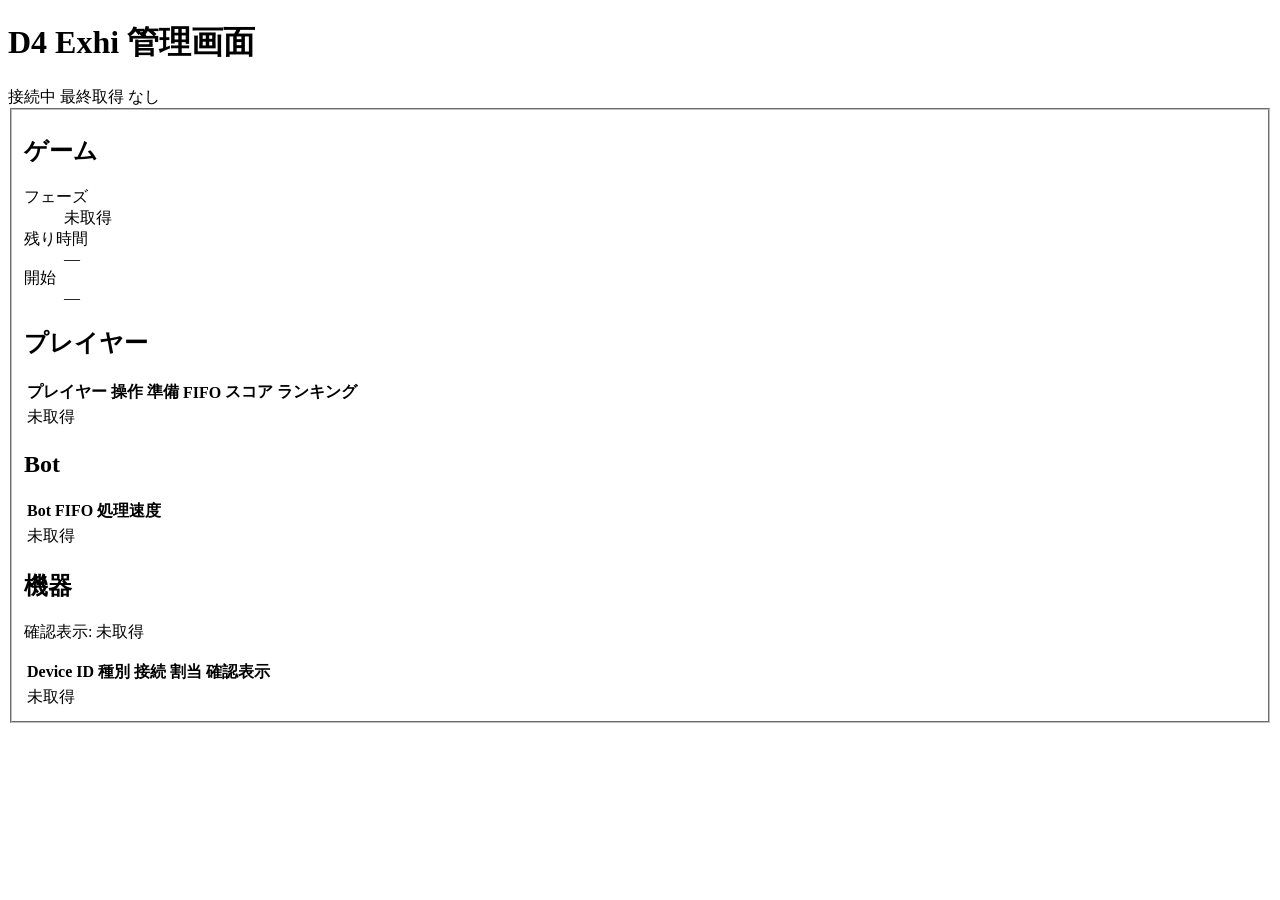
==== server/internal/web/static/index.html @ f7b1ae7e "server: show the admin state as tables The admin page printed each section of GET /api/state as raw " ====
<!doctype html>
<html lang="ja">
<head>
<meta charset="utf-8">
<meta name="viewport" content="width=device-width, initial-scale=1">
<title>D4 Exhi 管理画面</title>
<link rel="stylesheet" href="/static/style.css">
<script type="module" src="/static/js/main.js"></script>
</head>
<body data-connection="connecting">
<header class="header">
  <h1>D4 Exhi 管理画面</h1>
  <div class="status">
    <!-- Only the connection is announced, not the time of every poll. -->
    <span class="connection" role="status">
      <span id="connection" class="badge">接続中</span>
      <span id="connection-detail" class="detail"></span>
    </span>
    <span id="updated" class="detail">最終取得 なし</span>
    <span id="busy" class="busy" hidden>処理中</span>
  </div>
  <p id="notice" class="notice" role="status" hidden></p>
  <p id="stale" class="stale" hidden>通信途絶中です。表示は最終取得時点の値のままで、更新されていません。</p>
</header>
<!-- Disabling the fieldset disables every operation control inside it. -->
<fieldset id="operations" class="sections" disabled>
  <section class="section game" aria-labelledby="game-title">
    <h2 id="game-title">ゲーム</h2>
    <dl class="fields">
      <div>
        <dt>フェーズ</dt>
        <dd id="game-phase" class="phase">未取得</dd>
      </div>
      <div>
        <dt>残り時間</dt>
        <dd><span id="game-remaining" class="remaining">—</span> <span id="game-duration" class="detail"></span></dd>
      </div>
      <div>
        <dt>開始</dt>
        <dd id="game-can-start" class="can-start">—</dd>
      </div>
    </dl>
    <ul id="game-blockers" class="blockers"></ul>
  </section>
  <section class="section players" aria-labelledby="players-title">
    <h2 id="players-title">プレイヤー</h2>
    <div class="table">
      <table>
        <thead>
          <tr><th scope="col">プレイヤー</th><th scope="col">操作</th><th scope="col">準備</th><th scope="col" class="num">FIFO</th><th scope="col" class="num">スコア</th><th scope="col">ランキング</th></tr>
        </thead>
        <tbody id="players-rows">
          <tr><td class="placeholder" colspan="6">未取得</td></tr>
        </tbody>
      </table>
    </div>
  </section>
  <section class="section bots" aria-labelledby="bots-title">
    <h2 id="bots-title">Bot</h2>
    <div class="table">
      <table>
        <thead>
          <tr><th scope="col">Bot</th><th scope="col">FIFO</th><th scope="col" class="num">処理速度</th></tr>
        </thead>
        <tbody id="bots-rows">
          <tr><td class="placeholder" colspan="3">未取得</td></tr>
        </tbody>
      </table>
    </div>
  </section>
  <section class="section devices" aria-labelledby="devices-title">
    <h2 id="devices-title">機器</h2>
    <p id="preview-summary" class="preview-summary">確認表示: 未取得</p>
    <div class="table">
      <table>
        <thead>
          <tr><th scope="col">Device ID</th><th scope="col">種別</th><th scope="col">接続</th><th scope="col">割当</th><th scope="col">確認表示</th></tr>
        </thead>
        <tbody id="devices-rows">
          <tr><td class="placeholder" colspan="5">未取得</td></tr>
        </tbody>
      </table>
    </div>
  </section>
</fieldset>
</body>
</html>
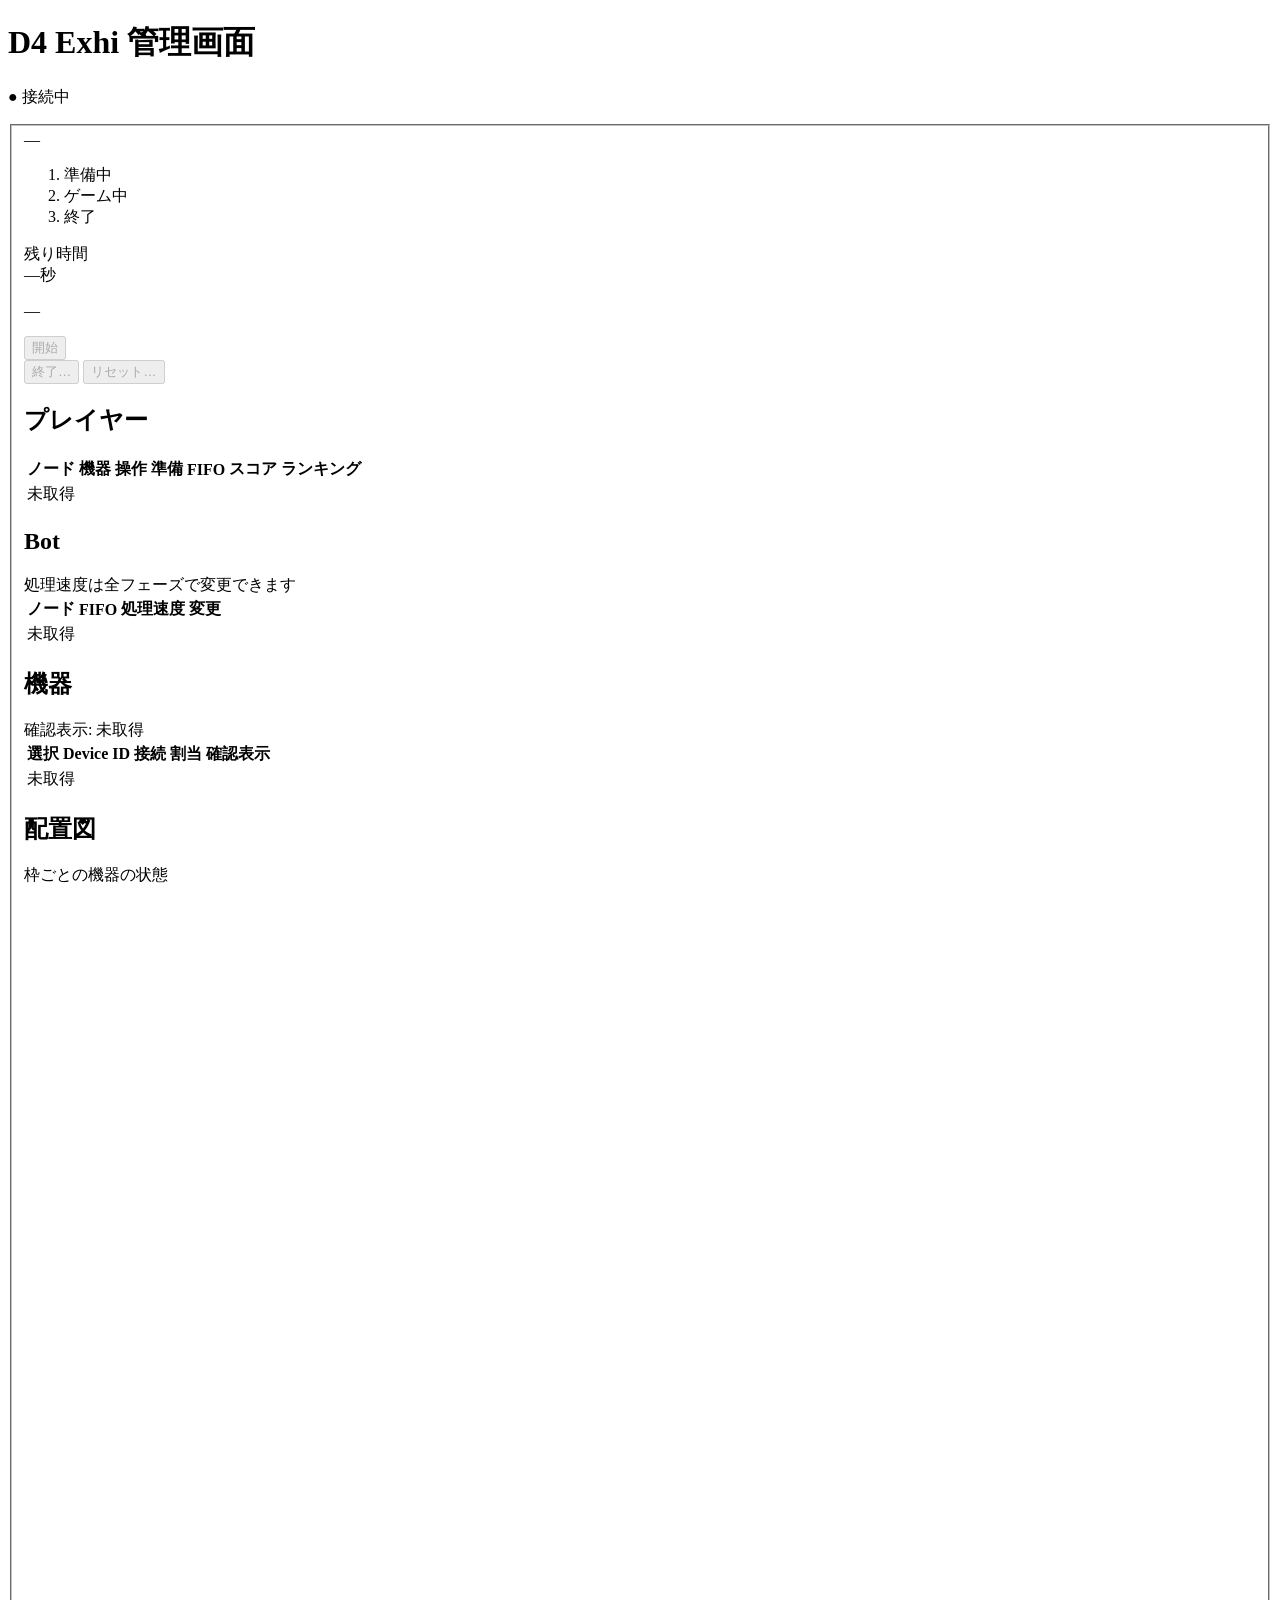
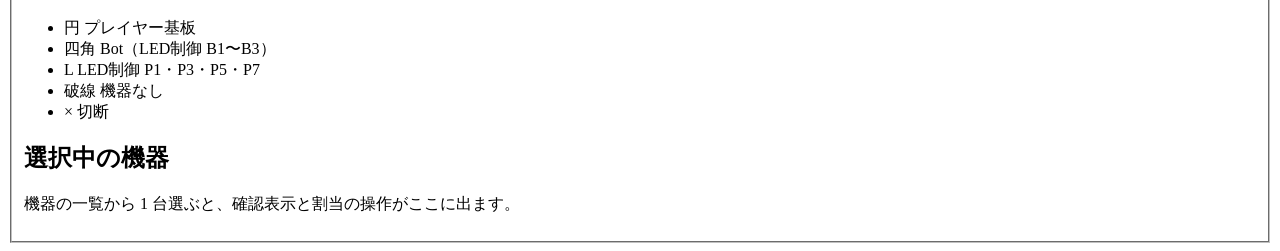
==== commit 86f5436b: "server: build the admin page from the admin screen design The page showed the snapshot as read-only " ====
--- a/server/internal/web/static/index.html
+++ b/server/internal/web/static/index.html
@@ -8,80 +8,133 @@
 <script type="module" src="/static/js/main.js"></script>
 </head>
 <body data-connection="connecting">
-<header class="header">
+<!-- The status bar has no controls, so it stays outside the fieldset. -->
+<header class="statusbar">
   <h1>D4 Exhi 管理画面</h1>
-  <div class="status">
+  <span class="conn">
     <!-- Only the connection is announced, not the time of every poll. -->
-    <span class="connection" role="status">
-      <span id="connection" class="badge">接続中</span>
-      <span id="connection-detail" class="detail"></span>
-    </span>
-    <span id="updated" class="detail">最終取得 なし</span>
-    <span id="busy" class="busy" hidden>処理中</span>
-  </div>
-  <p id="notice" class="notice" role="status" hidden></p>
-  <p id="stale" class="stale" hidden>通信途絶中です。表示は最終取得時点の値のままで、更新されていません。</p>
+    <span id="connection" class="conn-state" role="status">● 接続中</span>
+    <span id="fetched" class="conn-time"></span>
+  </span>
+  <p id="notice" class="notice" role="status"></p>
+  <span id="busy" class="busy" hidden>処理中…</span>
 </header>
-<!-- Disabling the fieldset disables every operation control inside it. -->
-<fieldset id="operations" class="sections" disabled>
-  <section class="section game" aria-labelledby="game-title">
-    <h2 id="game-title">ゲーム</h2>
-    <dl class="fields">
-      <div>
-        <dt>フェーズ</dt>
-        <dd id="game-phase" class="phase">未取得</dd>
+<!-- Every control is inside the fieldset, whose disabled disables them all
+     before the first GET, while the state cannot be fetched and while an
+     operation is in progress (web.md 6). -->
+<fieldset id="operations" disabled>
+  <section class="panel command" aria-label="ゲーム">
+    <div>
+      <div id="phase" class="phase">—</div>
+      <ol id="phase-track" class="track">
+        <li data-phase="Preparing">準備中</li><li data-phase="Playing">ゲーム中</li><li data-phase="Finished">終了</li>
+      </ol>
+    </div>
+    <div>
+      <div class="time-label">残り時間</div>
+      <div class="time"><span id="remaining" class="sec">—</span><span class="unit">秒</span><span id="duration" class="of"></span></div>
+      <div class="time-bar" aria-hidden="true"><span id="time-bar"></span></div>
+    </div>
+    <div class="start">
+      <div class="readiness">
+        <p id="readiness" class="readiness-title">—</p>
+        <ul id="blockers"></ul>
+        <p id="start-hint" class="hint" hidden></p>
       </div>
-      <div>
-        <dt>残り時間</dt>
-        <dd><span id="game-remaining" class="remaining">—</span> <span id="game-duration" class="detail"></span></dd>
-      </div>
-      <div>
-        <dt>開始</dt>
-        <dd id="game-can-start" class="can-start">—</dd>
-      </div>
-    </dl>
-    <ul id="game-blockers" class="blockers"></ul>
-  </section>
-  <section class="section players" aria-labelledby="players-title">
-    <h2 id="players-title">プレイヤー</h2>
-    <div class="table">
-      <table>
-        <thead>
-          <tr><th scope="col">プレイヤー</th><th scope="col">操作</th><th scope="col">準備</th><th scope="col" class="num">FIFO</th><th scope="col" class="num">スコア</th><th scope="col">ランキング</th></tr>
-        </thead>
-        <tbody id="players-rows">
-          <tr><td class="placeholder" colspan="6">未取得</td></tr>
-        </tbody>
-      </table>
+      <button id="start" class="btn btn-primary btn-start" type="button" data-action="start" disabled>開始</button>
+    </div>
+    <div class="ends">
+      <button id="finish" class="btn btn-danger" type="button" data-action="finish" disabled>終了…</button>
+      <button class="btn" type="button" data-action="reset">リセット…</button>
     </div>
   </section>
-  <section class="section bots" aria-labelledby="bots-title">
-    <h2 id="bots-title">Bot</h2>
-    <div class="table">
-      <table>
-        <thead>
-          <tr><th scope="col">Bot</th><th scope="col">FIFO</th><th scope="col" class="num">処理速度</th></tr>
-        </thead>
-        <tbody id="bots-rows">
-          <tr><td class="placeholder" colspan="3">未取得</td></tr>
-        </tbody>
+
+  <div class="main">
+    <div class="col col-nodes">
+      <section class="panel section" aria-labelledby="players-title">
+        <div class="panel-head"><h2 id="players-title">プレイヤー</h2><span id="players-meta" class="meta"></span></div>
+        <div class="scroll">
+          <table>
+            <thead>
+              <tr>
+                <th scope="col">ノード</th><th scope="col">機器</th><th scope="col">操作</th>
+                <th scope="col" data-lead="Preparing">準備</th><th scope="col" class="num">FIFO</th>
+                <th scope="col" class="num" data-lead="Playing">スコア</th>
+                <th id="rank-head" scope="col" data-lead="Finished">ランキング</th>
+              </tr>
+            </thead>
+            <tbody id="players">
+              <tr><td class="placeholder" colspan="7">未取得</td></tr>
+            </tbody>
+          </table>
+        </div>
+      </section>
+      <section class="panel section" aria-labelledby="bots-title">
+        <div class="panel-head"><h2 id="bots-title">Bot</h2><span class="meta">処理速度は全フェーズで変更できます</span></div>
+        <div class="scroll">
+          <table>
+            <thead>
+              <tr><th scope="col">ノード</th><th scope="col">FIFO</th><th scope="col" class="num">処理速度</th><th scope="col">変更</th></tr>
+            </thead>
+            <tbody id="bots">
+              <tr><td class="placeholder" colspan="4">未取得</td></tr>
+            </tbody>
+          </table>
+        </div>
+      </section>
+    </div>
+
+    <section class="panel section devices" aria-labelledby="devices-title">
+      <div class="panel-head"><h2 id="devices-title">機器</h2><span id="devices-meta" class="meta"></span></div>
+      <div id="preview-bar" class="preview-bar">
+        <span id="preview-state" class="muted">確認表示: 未取得</span>
+        <span class="what"><span id="preview-device" class="dev-id"></span> <span id="preview-what"></span></span>
+        <button id="preview-stop" class="btn" type="button" data-action="preview-stop" aria-label="確認表示を止める" hidden>停止</button>
+      </div>
+      <div class="scroll">
+        <table>
+          <thead>
+            <tr><th scope="col">選択</th><th scope="col">Device ID</th><th scope="col">接続</th><th scope="col">割当</th><th scope="col">確認表示</th></tr>
+          </thead>
+          <tbody id="devices">
+            <tr><td class="placeholder" colspan="5">未取得</td></tr>
+          </tbody>
+        </table>
+      </div>
+    </section>
+
+    <div class="col col-place">
+      <section class="panel map" aria-labelledby="map-title">
+        <div class="panel-head"><h2 id="map-title">配置図</h2><span class="meta">枠ごとの機器の状態</span></div>
+        <svg id="map" viewBox="0 0 360 208" role="img" aria-label="ノードの配置と機器の状態"></svg>
+        <ul class="legend">
+          <li>円 プレイヤー基板</li><li>四角 Bot（LED制御 B1〜B3）</li><li>L LED制御 P1・P3・P5・P7</li>
+          <li>破線 機器なし</li><li>× 切断</li>
+        </ul>
+      </section>
+      <section class="panel inspector" aria-labelledby="inspector-title">
+        <div class="panel-head"><h2 id="inspector-title">選択中の機器</h2><span id="inspector-meta" class="meta"></span></div>
+        <div id="inspector" class="insp-body">
+          <p class="insp-empty">機器の一覧から 1 台選ぶと、確認表示と割当の操作がここに出ます。</p>
+        </div>
+      </section>
+    </div>
+  </div>
+
+  <dialog id="confirm-dialog" aria-labelledby="dialog-title">
+    <div class="dlg">
+      <h2 id="dialog-title"></h2>
+      <table id="dialog-table" class="pair" hidden>
+        <thead><tr><th scope="col">機器</th><th scope="col">今の割当</th><th scope="col"><span class="sr">変更</span></th><th id="dialog-after" scope="col"></th></tr></thead>
+        <tbody id="dialog-rows"></tbody>
       </table>
+      <div id="dialog-body"></div>
+      <div class="actions">
+        <button id="dialog-cancel" class="btn" type="button">キャンセル</button>
+        <button id="dialog-confirm" class="btn btn-primary" type="button"></button>
+      </div>
     </div>
-  </section>
-  <section class="section devices" aria-labelledby="devices-title">
-    <h2 id="devices-title">機器</h2>
-    <p id="preview-summary" class="preview-summary">確認表示: 未取得</p>
-    <div class="table">
-      <table>
-        <thead>
-          <tr><th scope="col">Device ID</th><th scope="col">種別</th><th scope="col">接続</th><th scope="col">割当</th><th scope="col">確認表示</th></tr>
-        </thead>
-        <tbody id="devices-rows">
-          <tr><td class="placeholder" colspan="5">未取得</td></tr>
-        </tbody>
-      </table>
-    </div>
-  </section>
+  </dialog>
 </fieldset>
 </body>
 </html>
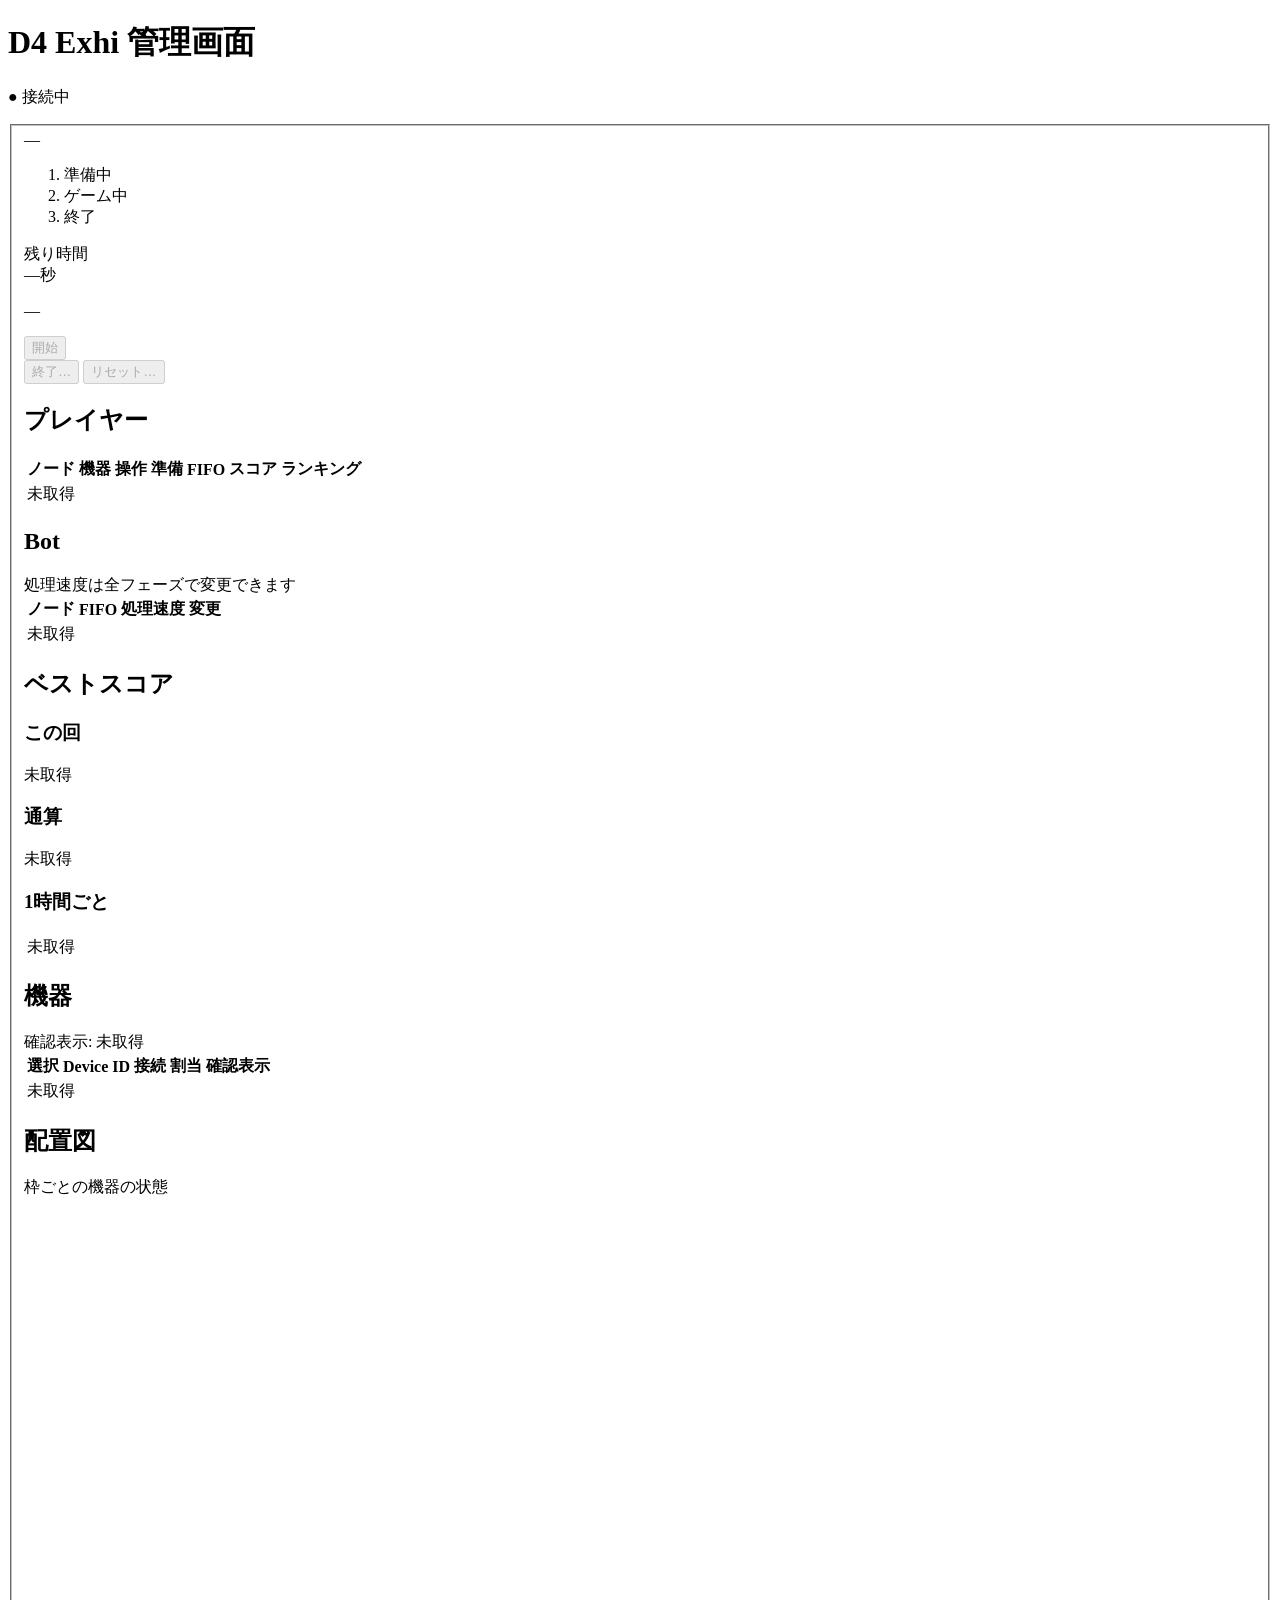
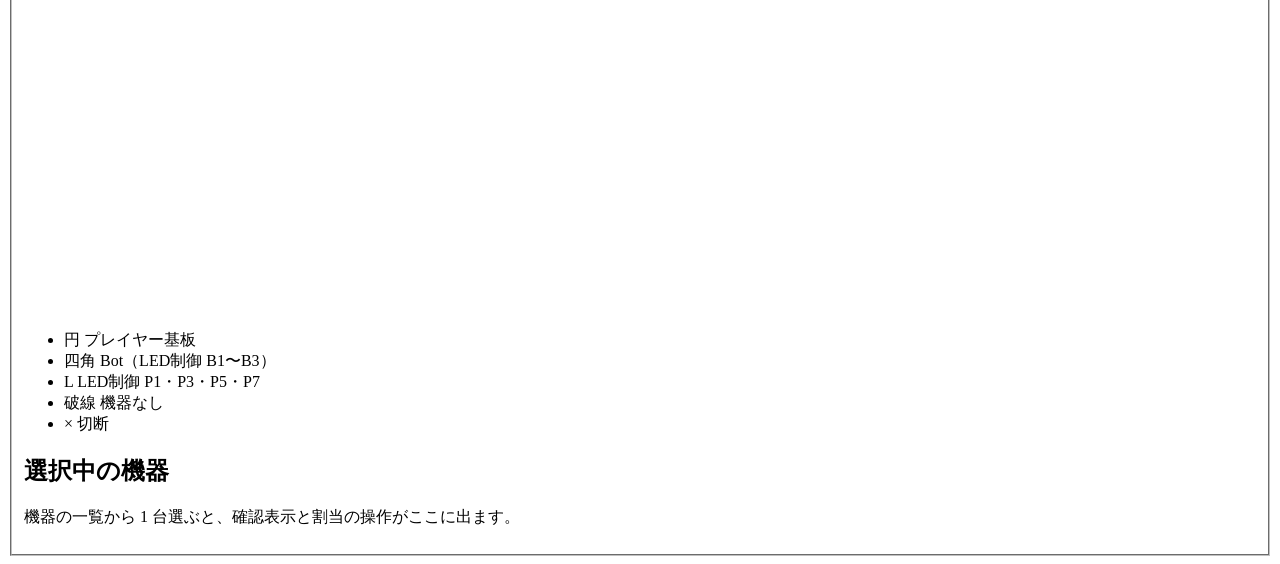
==== commit 7dafdfd1: "server: show best scores on the admin page admin-ui.md 5.9・5.10 に従い、/api/state の records を管理画面に出す。 新" ====
--- a/server/internal/web/static/index.html
+++ b/server/internal/web/static/index.html
@@ -8,6 +8,9 @@
 <script type="module" src="/static/js/main.js"></script>
 </head>
 <body data-connection="connecting">
+<!-- The records file could not be used at startup. It stays until the server
+     restarts, so it cannot be closed (admin-ui.md 5.10). -->
+<div id="records-alert" class="records-alert" role="alert" hidden></div>
 <!-- The status bar has no controls, so it stays outside the fieldset. -->
 <header class="statusbar">
   <h1>D4 Exhi 管理画面</h1>
@@ -31,7 +34,7 @@
       </ol>
     </div>
     <div>
-      <div class="time-label">残り時間</div>
+      <div id="time-label" class="time-label">残り時間</div>
       <div class="time"><span id="remaining" class="sec">—</span><span class="unit">秒</span><span id="duration" class="of"></span></div>
       <div class="time-bar" aria-hidden="true"><span id="time-bar"></span></div>
     </div>
@@ -42,10 +45,11 @@
         <p id="start-hint" class="hint" hidden></p>
       </div>
       <button id="start" class="btn btn-primary btn-start" type="button" data-action="start" disabled>開始</button>
+      <button id="reset-next" class="btn btn-primary btn-start btn-next" type="button" data-action="reset" hidden>リセット…<small>次のゲームの準備へ</small></button>
     </div>
     <div class="ends">
       <button id="finish" class="btn btn-danger" type="button" data-action="finish" disabled>終了…</button>
-      <button class="btn" type="button" data-action="reset">リセット…</button>
+      <button id="reset" class="btn" type="button" data-action="reset">リセット…</button>
     </div>
   </section>
 
@@ -80,6 +84,31 @@
               <tr><td class="placeholder" colspan="4">未取得</td></tr>
             </tbody>
           </table>
+        </div>
+      </section>
+      <section class="panel bests" aria-labelledby="bests-title">
+        <div class="panel-head"><h2 id="bests-title">ベストスコア</h2><span id="bests-meta" class="meta"></span></div>
+        <div class="bests-body">
+          <div class="bests-fixed">
+            <div class="best">
+              <h3 class="best-head">この回</h3>
+              <div id="best-game" class="best-value"><span class="placeholder">未取得</span></div>
+            </div>
+            <div class="best">
+              <h3 class="best-head">通算<span id="best-all-time-new" class="new" hidden>NEW</span></h3>
+              <div id="best-all-time" class="best-value"><span class="placeholder">未取得</span></div>
+            </div>
+          </div>
+          <div class="bests-hourly">
+            <h3 class="best-head">1時間ごと</h3>
+            <div class="scroll">
+              <table>
+                <tbody id="best-hourly">
+                  <tr><td class="placeholder" colspan="4">未取得</td></tr>
+                </tbody>
+              </table>
+            </div>
+          </div>
         </div>
       </section>
     </div>
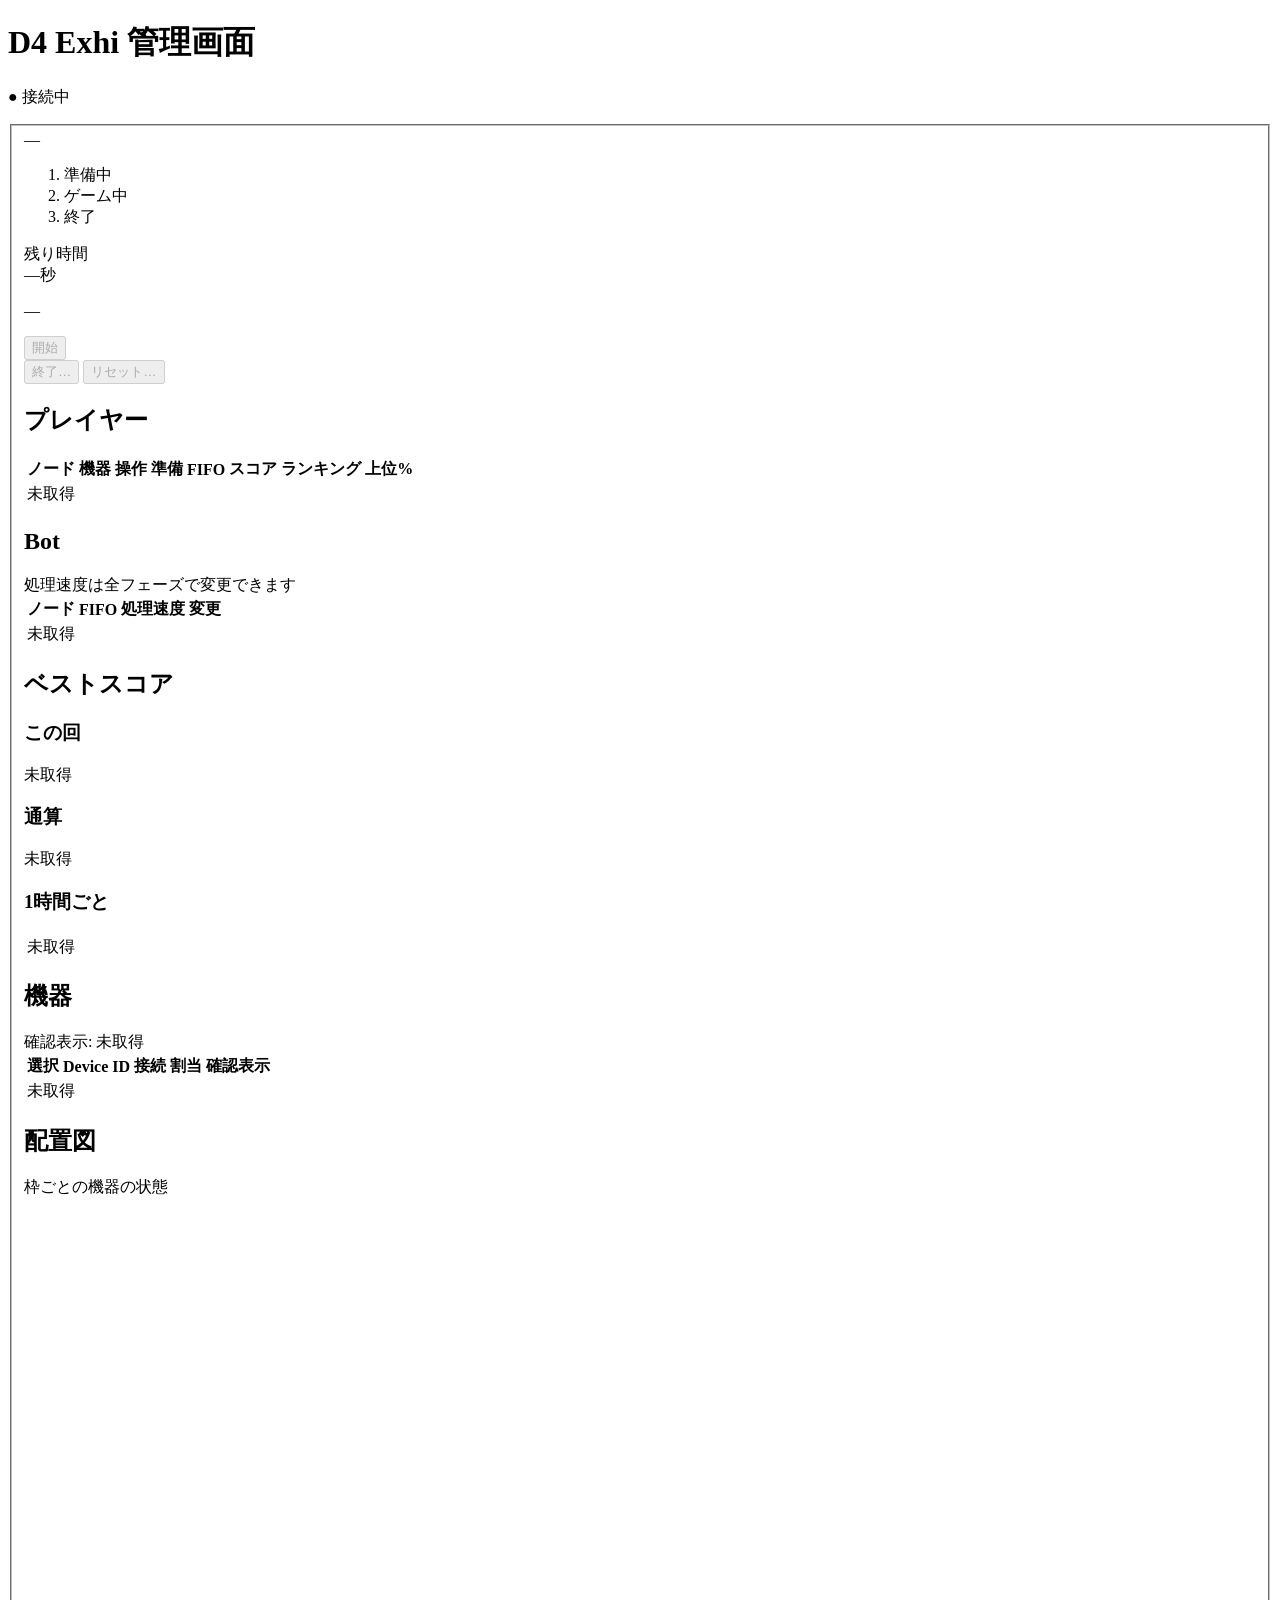
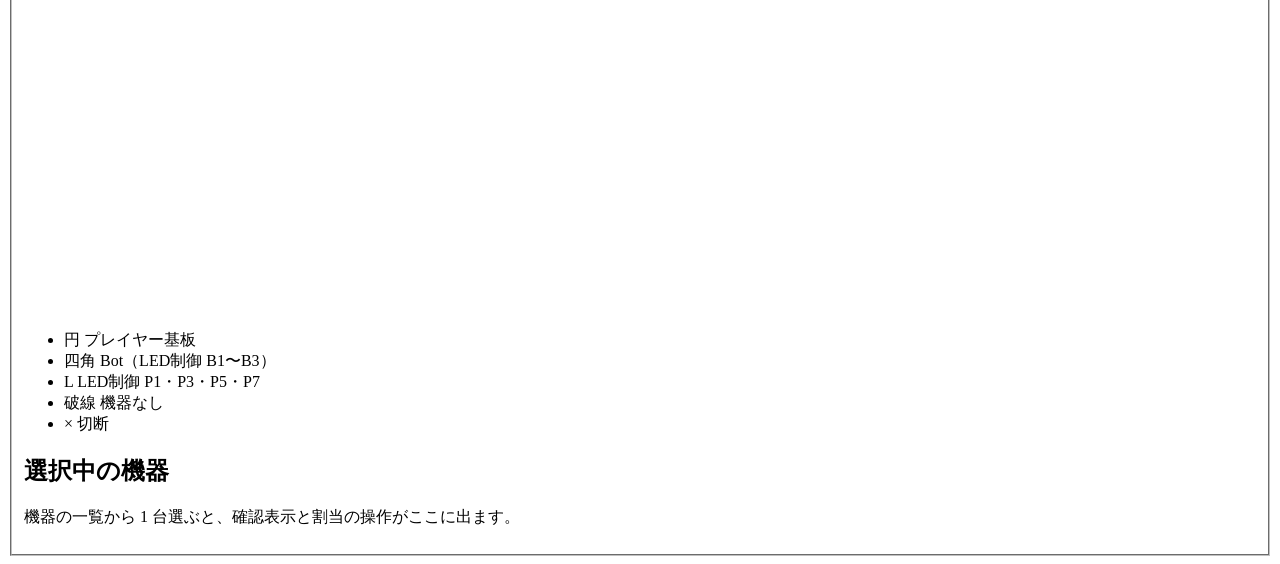
==== commit 46069e53: "server: show the top percent on the admin page /api/state の players に topPercent を足し、app の値をそのまま返す。管" ====
--- a/server/internal/web/static/index.html
+++ b/server/internal/web/static/index.html
@@ -58,17 +58,18 @@
       <section class="panel section" aria-labelledby="players-title">
         <div class="panel-head"><h2 id="players-title">プレイヤー</h2><span id="players-meta" class="meta"></span></div>
         <div class="scroll">
-          <table>
+          <table class="players">
             <thead>
               <tr>
                 <th scope="col">ノード</th><th scope="col">機器</th><th scope="col">操作</th>
                 <th scope="col" data-lead="Preparing">準備</th><th scope="col" class="num">FIFO</th>
                 <th scope="col" class="num" data-lead="Playing">スコア</th>
                 <th id="rank-head" scope="col" data-lead="Finished">ランキング</th>
+                <th scope="col" class="num">上位%</th>
               </tr>
             </thead>
             <tbody id="players">
-              <tr><td class="placeholder" colspan="7">未取得</td></tr>
+              <tr><td class="placeholder" colspan="8">未取得</td></tr>
             </tbody>
           </table>
         </div>
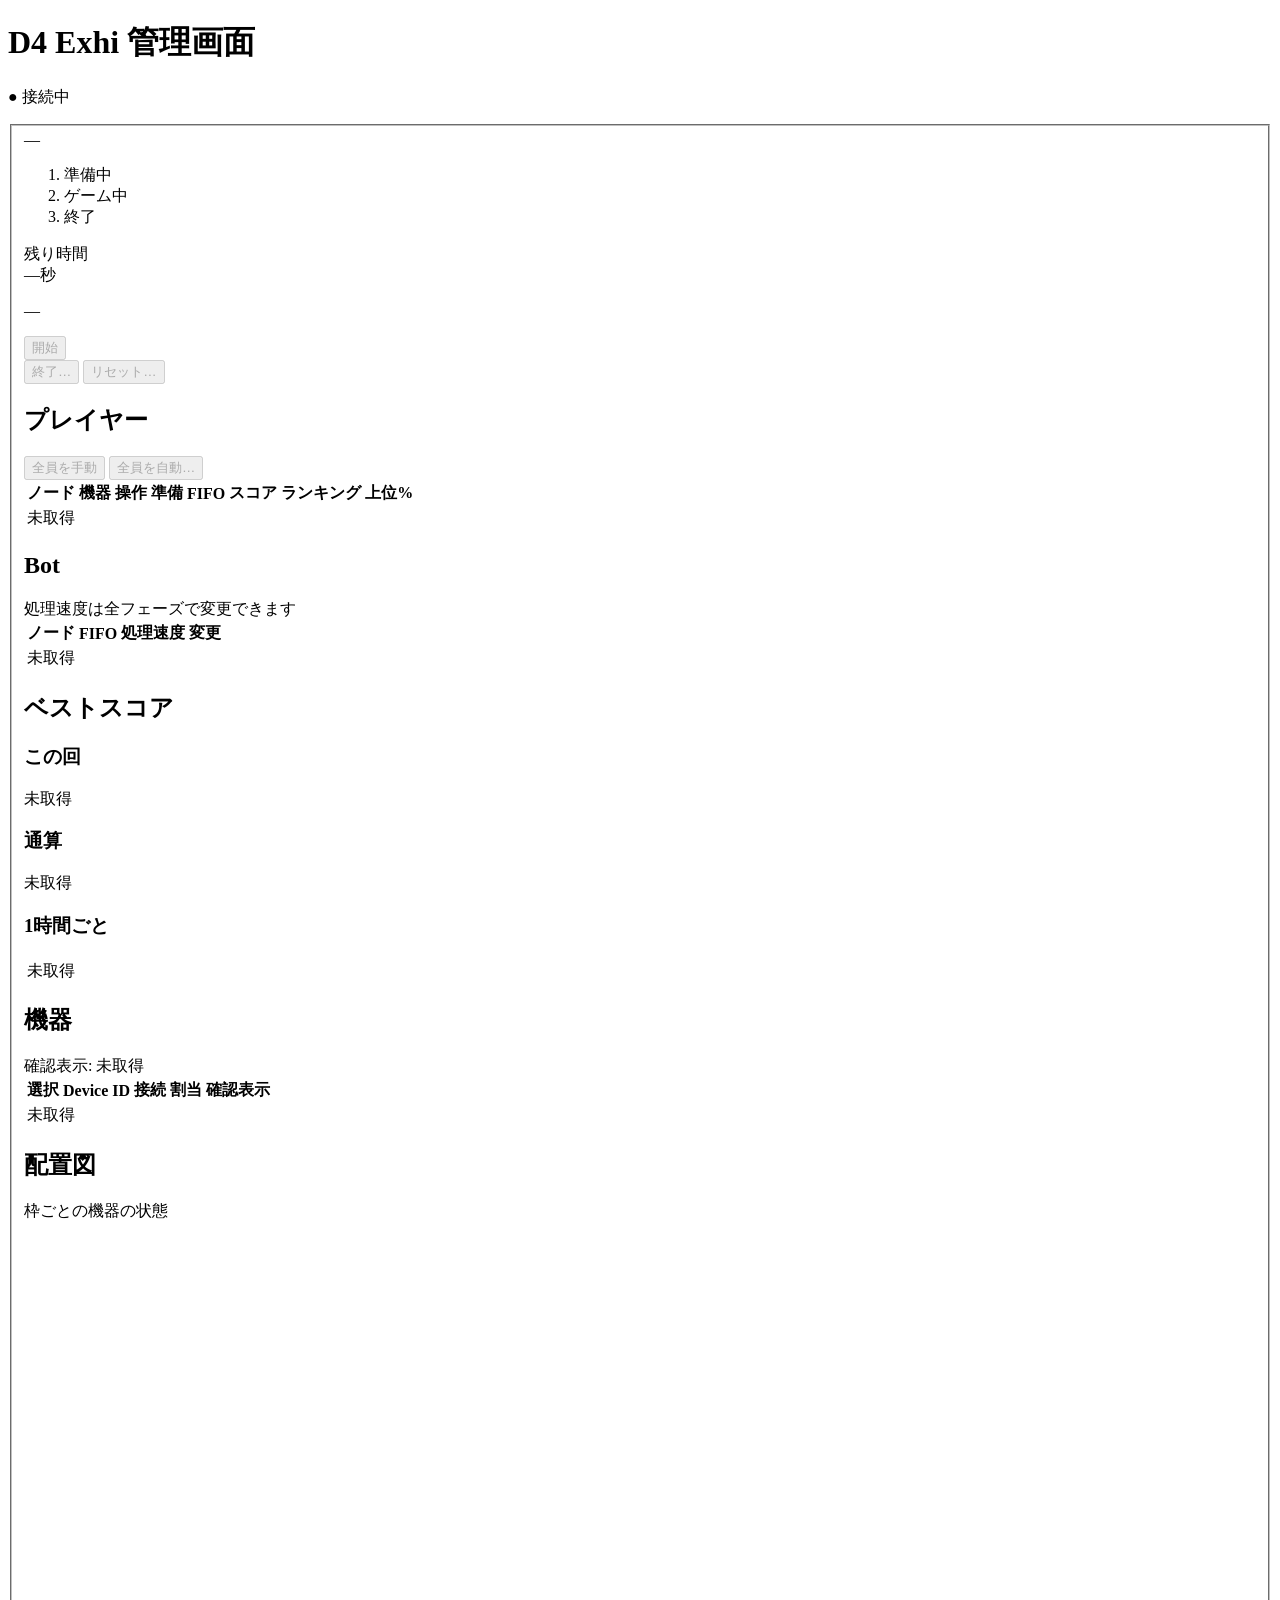
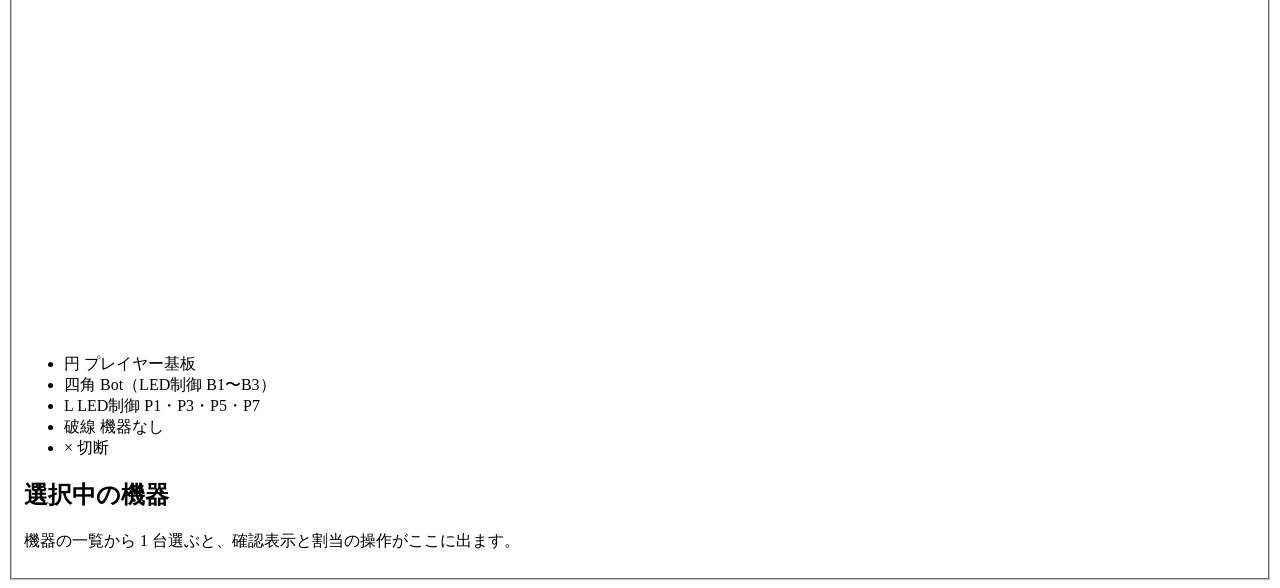
==== commit 366f97ba: "server: add set_all_node_modes and the bulk mode buttons to the admin page Operators had to press ma" ====
--- a/server/internal/web/static/index.html
+++ b/server/internal/web/static/index.html
@@ -56,7 +56,13 @@
   <div class="main">
     <div class="col col-nodes">
       <section class="panel section" aria-labelledby="players-title">
-        <div class="panel-head"><h2 id="players-title">プレイヤー</h2><span id="players-meta" class="meta"></span></div>
+        <div class="panel-head">
+          <h2 id="players-title">プレイヤー</h2><span id="players-meta" class="meta"></span>
+          <span class="head-actions">
+            <button id="all-manual" class="btn" type="button" data-action="set-all-modes" data-mode="manual">全員を手動</button>
+            <button id="all-auto" class="btn" type="button" data-action="set-all-modes" data-mode="auto">全員を自動…</button>
+          </span>
+        </div>
         <div class="scroll">
           <table class="players">
             <thead>
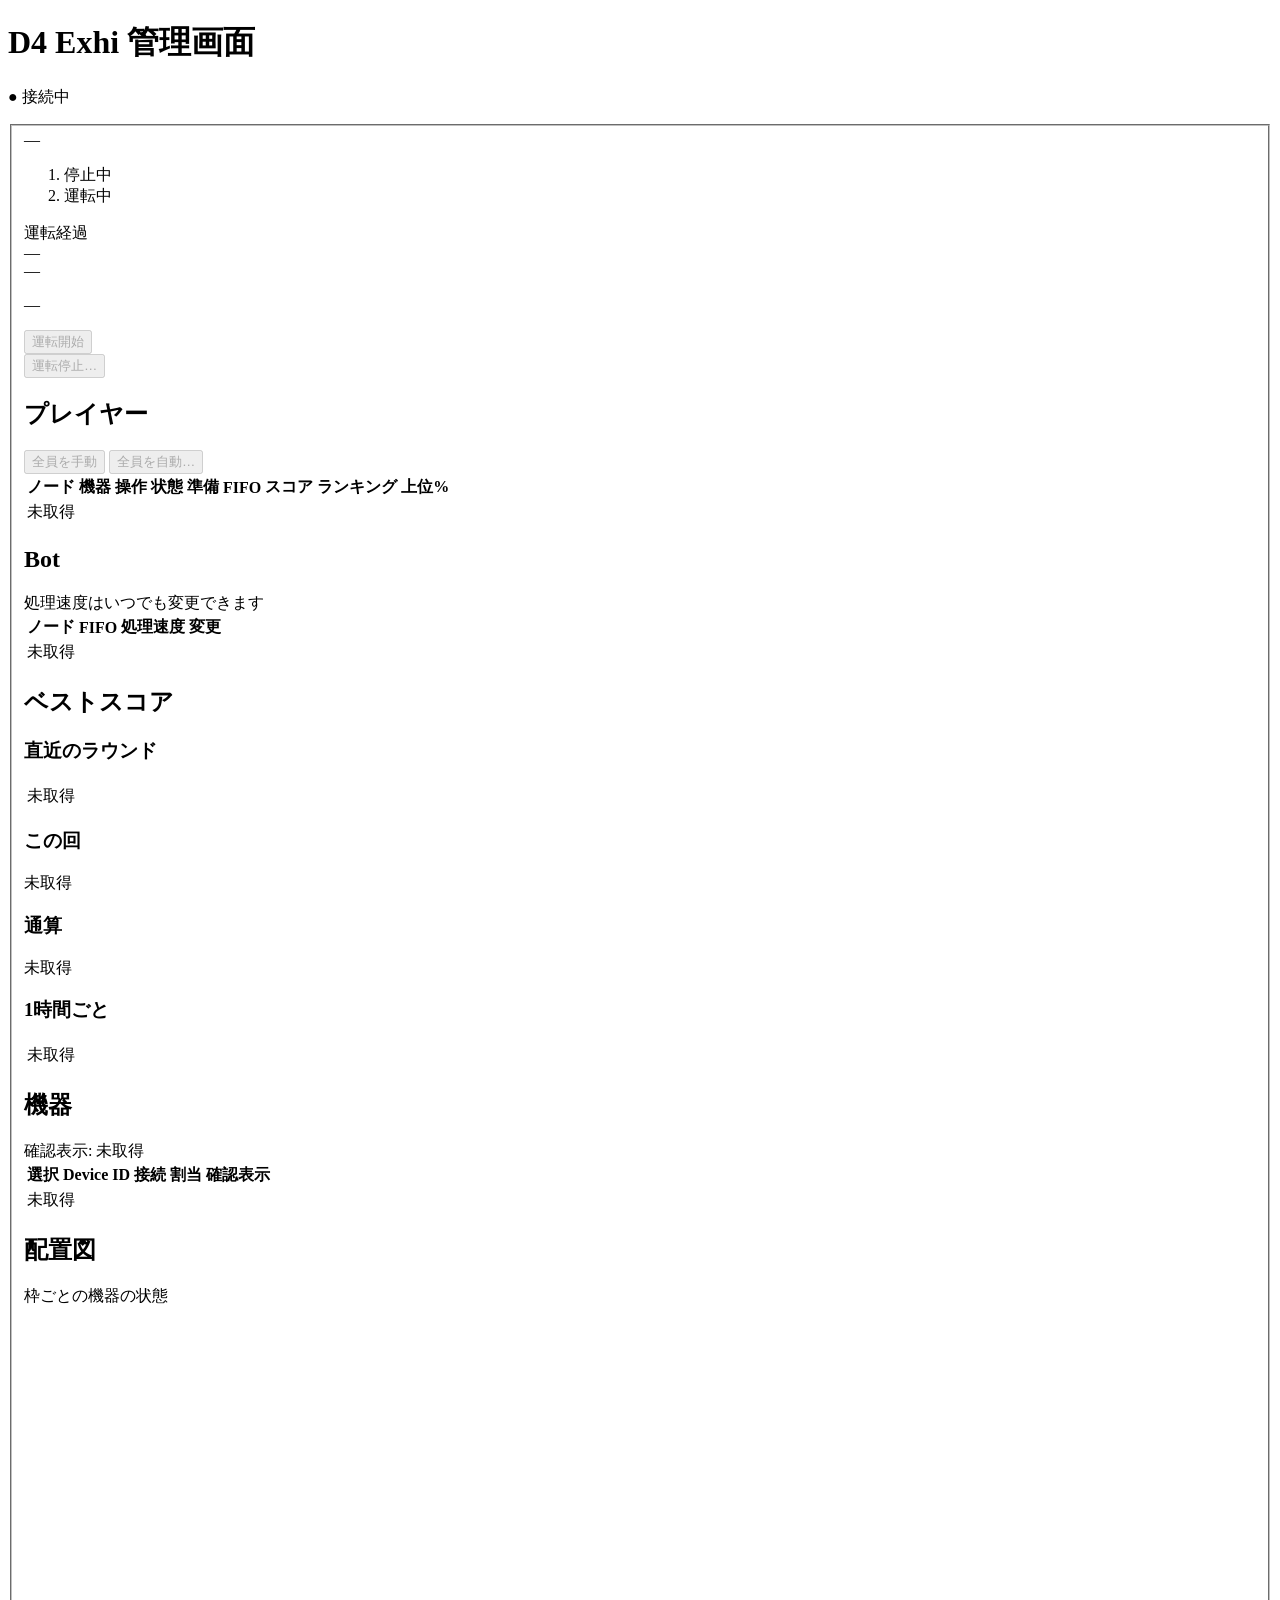
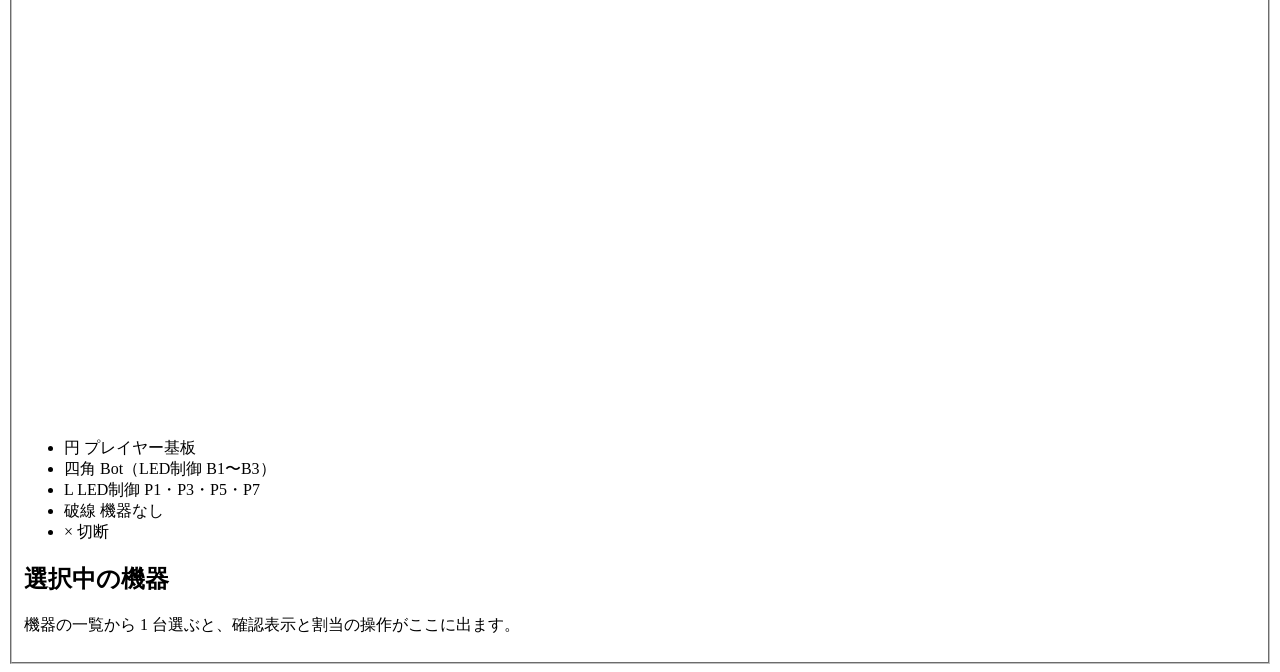
==== commit cfc6f9f5: "server: show endless operation and the simultaneous game in the admin page The page chooses its comm" ====
--- a/server/internal/web/static/index.html
+++ b/server/internal/web/static/index.html
@@ -26,7 +26,34 @@
      before the first GET, while the state cannot be fetched and while an
      operation is in progress (web.md 6). -->
 <fieldset id="operations" disabled>
-  <section class="panel command" aria-label="ゲーム">
+  <!-- Endless operation (admin-ui.md 5.2), the default screen. -->
+  <section id="command-endless" class="panel command" aria-label="運転">
+    <div>
+      <div id="operation" class="phase">—</div>
+      <ol id="operation-track" class="track">
+        <li data-operation="stopped">停止中</li><li data-operation="running">運転中</li>
+      </ol>
+    </div>
+    <div class="running">
+      <div class="time-label">運転経過</div>
+      <div class="time"><span id="elapsed" class="elapsed">—</span></div>
+      <div id="round-counts" class="counts">—</div>
+    </div>
+    <div class="start">
+      <div class="readiness">
+        <p id="e-readiness" class="readiness-title">—</p>
+        <ul id="e-blockers"></ul>
+        <p id="e-hint" class="hint" hidden></p>
+      </div>
+      <button id="e-start" class="btn btn-primary btn-start" type="button" data-action="start" disabled>運転開始</button>
+    </div>
+    <div class="ends">
+      <button id="e-stop" class="btn btn-danger" type="button" data-action="stop" disabled>運転停止…</button>
+    </div>
+  </section>
+
+  <!-- The simultaneous game (admin-ui.md 15.2), shown when game.mode says so. -->
+  <section id="command-simultaneous" class="panel command" aria-label="ゲーム" hidden>
     <div>
       <div id="phase" class="phase">—</div>
       <ol id="phase-track" class="track">
@@ -68,20 +95,21 @@
             <thead>
               <tr>
                 <th scope="col">ノード</th><th scope="col">機器</th><th scope="col">操作</th>
-                <th scope="col" data-lead="Preparing">準備</th><th scope="col" class="num">FIFO</th>
+                <th scope="col" data-for="endless">状態</th>
+                <th scope="col" data-for="simultaneous" data-lead="Preparing">準備</th><th scope="col" class="num">FIFO</th>
                 <th scope="col" class="num" data-lead="Playing">スコア</th>
-                <th id="rank-head" scope="col" data-lead="Finished">ランキング</th>
+                <th id="rank-head" scope="col" data-for="simultaneous" data-lead="Finished">ランキング</th>
                 <th scope="col" class="num">上位%</th>
               </tr>
             </thead>
             <tbody id="players">
-              <tr><td class="placeholder" colspan="8">未取得</td></tr>
+              <tr><td class="placeholder" colspan="9">未取得</td></tr>
             </tbody>
           </table>
         </div>
       </section>
       <section class="panel section" aria-labelledby="bots-title">
-        <div class="panel-head"><h2 id="bots-title">Bot</h2><span class="meta">処理速度は全フェーズで変更できます</span></div>
+        <div class="panel-head"><h2 id="bots-title">Bot</h2><span class="meta">処理速度はいつでも変更できます</span></div>
         <div class="scroll">
           <table>
             <thead>
@@ -96,15 +124,23 @@
       <section class="panel bests" aria-labelledby="bests-title">
         <div class="panel-head"><h2 id="bests-title">ベストスコア</h2><span id="bests-meta" class="meta"></span></div>
         <div class="bests-body">
-          <div class="bests-fixed">
-            <div class="best">
-              <h3 class="best-head">この回</h3>
-              <div id="best-game" class="best-value"><span class="placeholder">未取得</span></div>
+          <div class="best-recent" data-for="endless">
+            <h3 class="best-head">直近のラウンド</h3>
+            <div class="scroll">
+              <table>
+                <tbody id="best-recent">
+                  <tr><td class="placeholder" colspan="4">未取得</td></tr>
+                </tbody>
+              </table>
             </div>
-            <div class="best">
-              <h3 class="best-head">通算<span id="best-all-time-new" class="new" hidden>NEW</span></h3>
-              <div id="best-all-time" class="best-value"><span class="placeholder">未取得</span></div>
-            </div>
+          </div>
+          <div class="best best-game" data-for="simultaneous">
+            <h3 class="best-head">この回</h3>
+            <div id="best-game" class="best-value"><span class="placeholder">未取得</span></div>
+          </div>
+          <div class="best best-total">
+            <h3 class="best-head">通算<span id="best-all-time-new" class="new" hidden>NEW</span></h3>
+            <div id="best-all-time" class="best-value"><span class="placeholder">未取得</span></div>
           </div>
           <div class="bests-hourly">
             <h3 class="best-head">1時間ごと</h3>
